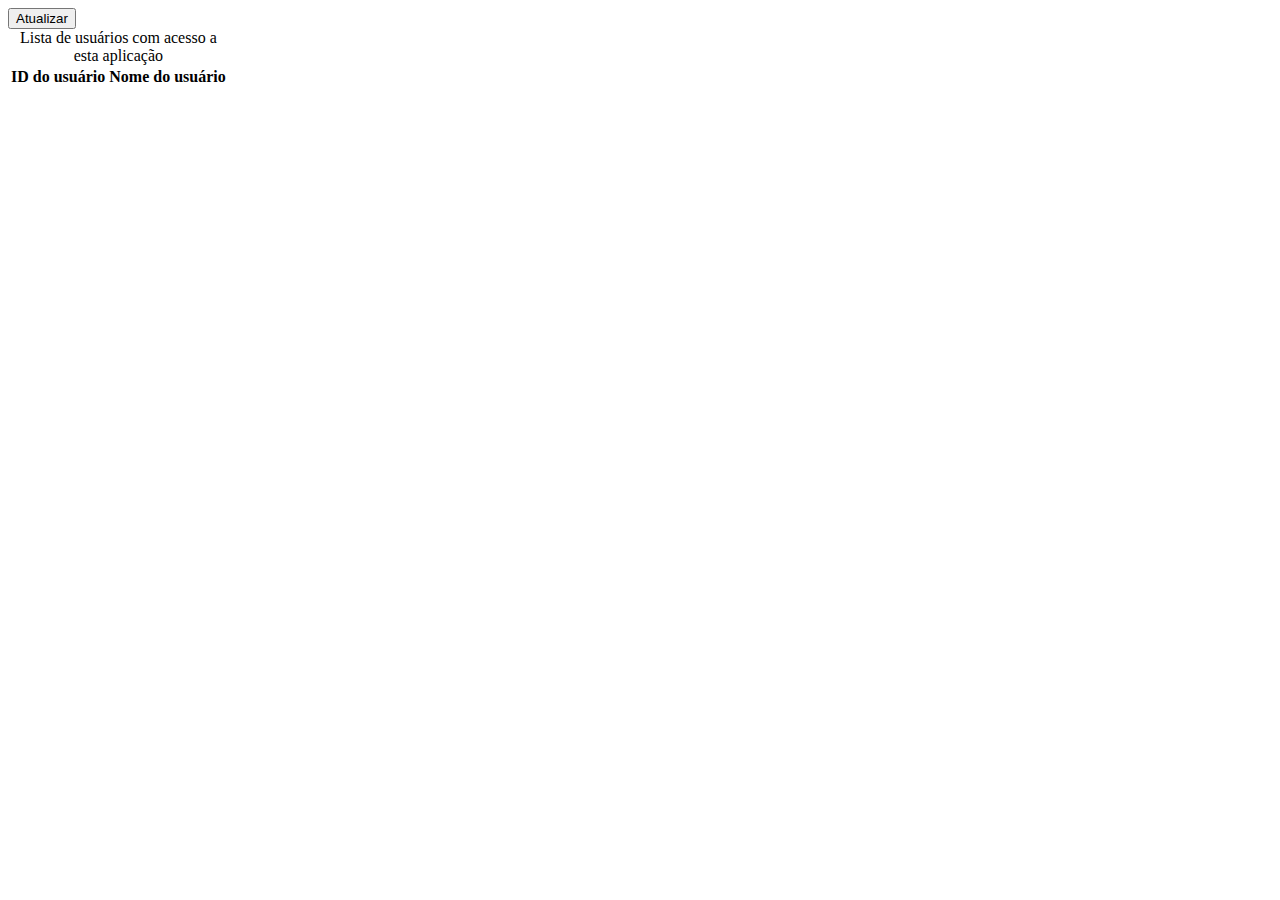
==== front-end/html/AccountsManagment.html @ 04813c25 "Front-End Secundary dashboards & Accounts Managment screen implemented" ====
<!DOCTYPE html>
<html lang="pt-br">
<head>
    <meta charset="UTF-8">
    <meta http-equiv="X-UA-Compatible" content="IE=edge">
    <meta name="viewport" content="width=device-width, initial-scale=1.0">
    <title>Gerenciamento de Contas</title>
    <link href = "/styles/stylesAccounts.css" rel = "stylesheet">
</head>
<body>
    <div id = "Panel">
        <button id = "refresh" onclick = refreshTable()>Atualizar</button>
        <table>
            <caption>Lista de usuários com acesso a esta aplicação</caption>
            <thead>
                <tr>
                    <th>ID do usuário</th>
                    <th>Nome do usuário</th>
                </tr>
            </thead>
            <tbody id = "tbody">
            </tbody>
        </table>
    </div>
    <script>
        async function getUsers(){
            try{
            const response = await fetch(`http://localhost:5000/users`,{
                method: "GET",
                headers: header
            })
            const usuarios = await response.json()
                ArrayUsers = usuarios.usuarios
                for (users of ArrayUsers){
                    document.getElementById("tbody").innerHTML += `<tr><td>${users[0]}</td> <td>${users[1]}</td> </tr>`
                }
            }
            catch(error){
                console.error(error)
            }
        }

        const header = new Headers()
        header.append("id","4iew9moc9v")
        getUsers()
        

        async function refreshTable(){
            document.getElementById("tbody").innerHTML = ""
            getUsers()
        }

    </script>
</body>
</html>
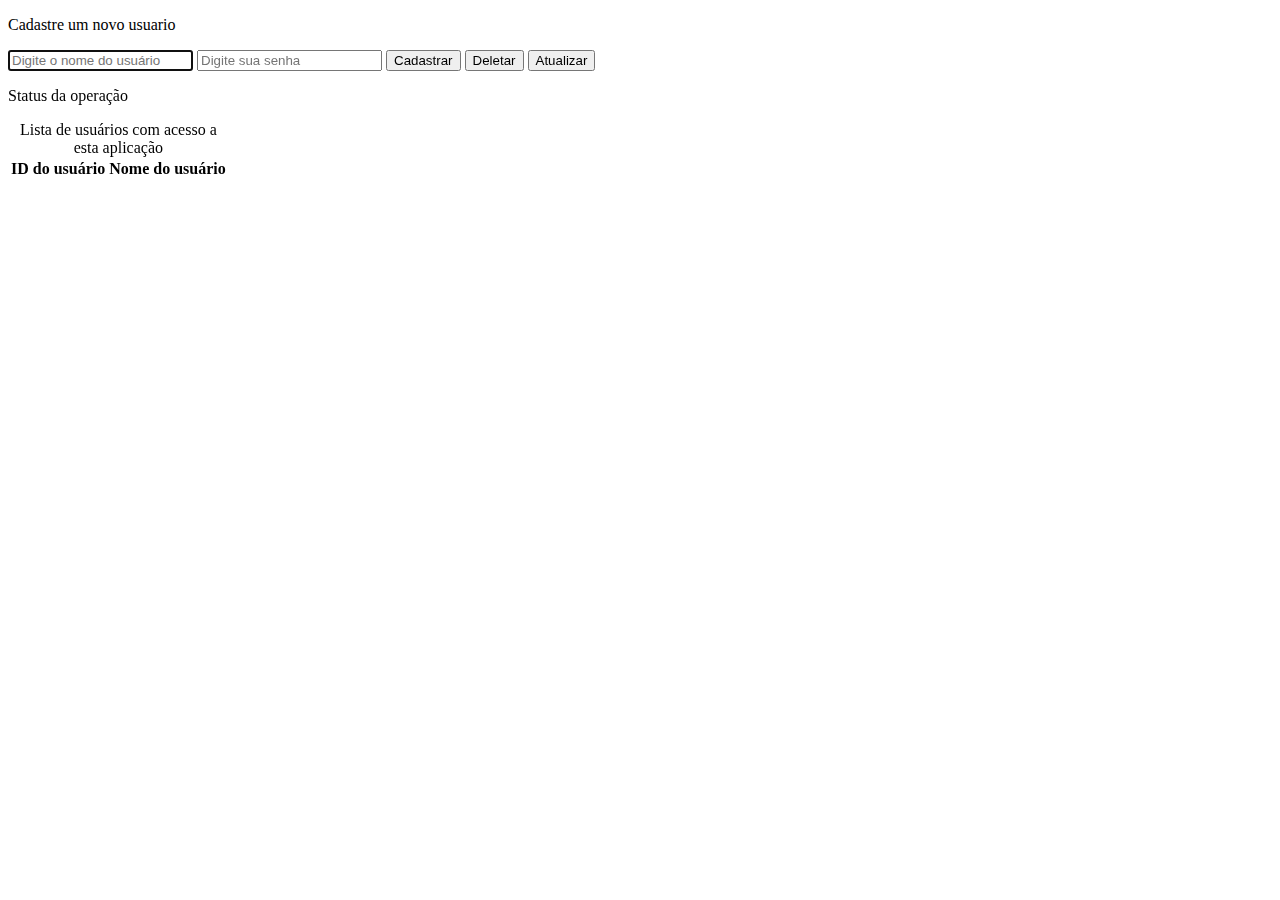
==== commit 26154844: "Front-End Implementations" ====
--- a/front-end/html/AccountsManagment.html
+++ b/front-end/html/AccountsManagment.html
@@ -6,10 +6,18 @@
     <meta name="viewport" content="width=device-width, initial-scale=1.0">
     <title>Gerenciamento de Contas</title>
     <link href = "/styles/stylesAccounts.css" rel = "stylesheet">
+    <style>
+    </style>
 </head>
 <body>
     <div id = "Panel">
-        <button id = "refresh" onclick = refreshTable()>Atualizar</button>
+        <p id = "CadastroLabel">Cadastre um novo usuario</p>
+        <input id = "user" type = "text" placeholder="Digite o nome do usuário" autofocus></input>
+        <input id = "password" type = "password" placeholder="Digite sua senha"></input>
+        <button id = "CadastroButton" onclick= "insertUser()">Cadastrar</button>
+        <button id = "delete" onclick="Delete()">Deletar</button>
+        <button id = "refresh" onclick = "refreshTable()">Atualizar</button>
+        <p id = "error">Status da operação</p>
         <table>
             <caption>Lista de usuários com acesso a esta aplicação</caption>
             <thead>
@@ -23,6 +31,13 @@
         </table>
     </div>
     <script>
+        const header = new Headers()
+        header.append("id","4iew9moc9v")
+        count = 0
+        UserID = null
+        countSelect = 0
+        LastIdButton = null
+
         async function getUsers(){
             try{
             const response = await fetch(`http://localhost:5000/users`,{
@@ -32,7 +47,8 @@
             const usuarios = await response.json()
                 ArrayUsers = usuarios.usuarios
                 for (users of ArrayUsers){
-                    document.getElementById("tbody").innerHTML += `<tr><td>${users[0]}</td> <td>${users[1]}</td> </tr>`
+                    count = count+1
+                    document.getElementById("tbody").innerHTML += `<tr id = "u${count}" onclick = "selectDelete(this)"><td id = "u${count}ID" >${users[0]}</td> <td>${users[1]}</td> </tr>`
                 }
             }
             catch(error){
@@ -40,14 +56,86 @@
             }
         }
 
-        const header = new Headers()
-        header.append("id","4iew9moc9v")
         getUsers()
-        
 
-        async function refreshTable(){
+        function refreshTable(){
             document.getElementById("tbody").innerHTML = ""
+            LastIdButton = null
+            UserID = null
+            countSelect = 0
             getUsers()
+        }
+
+        async function insertUser(){
+            user = document.getElementById("user").value
+            password = document.getElementById("password").value
+
+            count = count+1
+
+            try{
+                const response = await fetch('http://localhost:5000/user/create',{
+                method:"POST",
+                headers: header,
+                body:JSON.stringify({
+                    user: user,
+                    password: password
+                })
+            })
+                const login = await response.json()
+                if (login.id != undefined && login.user != undefined){
+                    document.getElementById("tbody").innerHTML += `<tr id = "u${count}" onclick = "selectDelete(this)"><td id = "u${count}ID" >${login.id}</td> <td>${login.user}</td> </tr>`
+                    document.getElementById("error").innerHTML = "O usuário foi cadastrado com sucesso!"
+                    document.getElementsByTagName("style")[0].innerHTML += "#error{color: green}"
+                }
+                else{
+                    document.getElementById("error").innerHTML = "Error: "+ login.error
+                    document.getElementsByTagName("style")[0].innerHTML += "#error{color: red}"
+                }
+            }
+            catch(error){
+                console.log('Erro na autenticação da conta')
+            }
+        }
+
+        function selectDelete(idButton){
+            document.getElementById("error").innerHTML = "Status da operação"
+            document.getElementsByTagName("style")[0].innerHTML = ""
+            countSelect = countSelect+1
+            if (countSelect <= 1){
+                VarIdButton = idButton.id
+                UserIDPosition = VarIdButton+"ID"
+                UserID = document.getElementById(UserIDPosition).innerHTML
+                document.getElementsByTagName("style")[0].innerHTML += `table #${VarIdButton}{background-color: rgba(0, 0, 0, 0.815);}`
+            }
+            else if(countSelect > 1){
+                document.getElementsByTagName("style")[0].innerHTML = ""
+                LastIdButton = null
+                UserID = null
+                countSelect = 0
+            }
+        }
+
+        async function Delete(){
+            document.getElementById("error").innerHTML = ""
+            countSelect = 0
+            document.getElementsByTagName("style")[0].innerHTML = ''
+            const response = await fetch('http://localhost:5000/user/delete',{
+                method:"DELETE",
+                headers: header,
+                body:JSON.stringify({
+                    user_id: UserID
+                })
+            })
+                const deleteRes = await response.json()
+                
+                if(deleteRes.sucess != undefined){
+                    document.getElementById("error").innerHTML = deleteRes.sucess
+                    document.getElementsByTagName("style")[0].innerHTML += "#error{color: green}"
+                }
+                else{
+                    document.getElementById("error").innerHTML = "Error: "+ deleteRes.error
+                    document.getElementsByTagName("style")[0].innerHTML += "#error{color: red}"
+                }
         }
 
     </script>
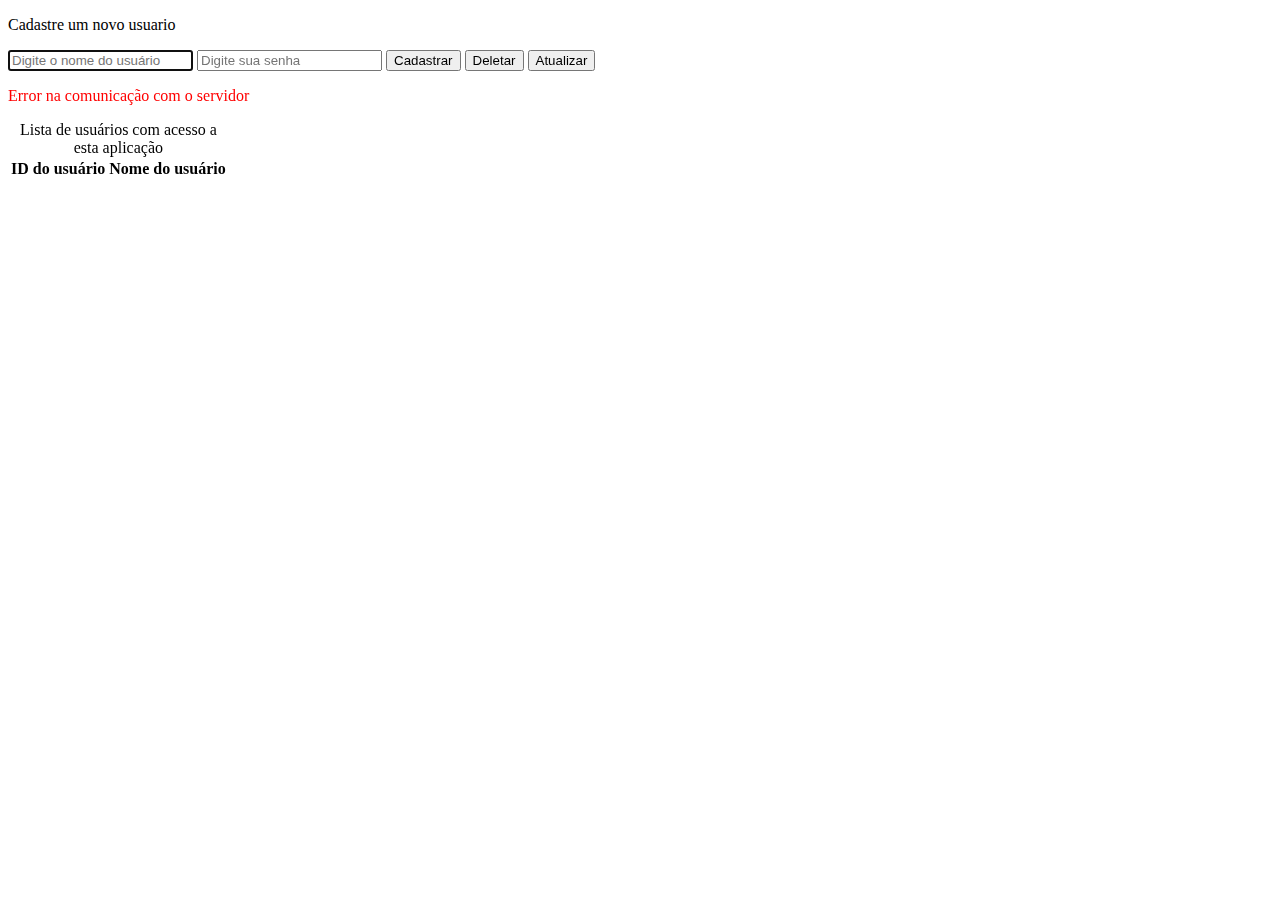
==== commit f5518019: "Account Management Bugs Fix" ====
--- a/front-end/html/AccountsManagment.html
+++ b/front-end/html/AccountsManagment.html
@@ -52,7 +52,8 @@
                 }
             }
             catch(error){
-                console.error(error)
+                document.getElementById("error").innerHTML = "Error na comunicação com o servidor"
+                document.getElementsByTagName("style")[0].innerHTML += "#error{color: red}"
             }
         }
 
@@ -93,7 +94,7 @@
                 }
             }
             catch(error){
-                console.log('Erro na autenticação da conta')
+                console.error(error)
             }
         }
 
@@ -116,7 +117,6 @@
         }
 
         async function Delete(){
-            document.getElementById("error").innerHTML = ""
             countSelect = 0
             document.getElementsByTagName("style")[0].innerHTML = ''
             const response = await fetch('http://localhost:5000/user/delete',{
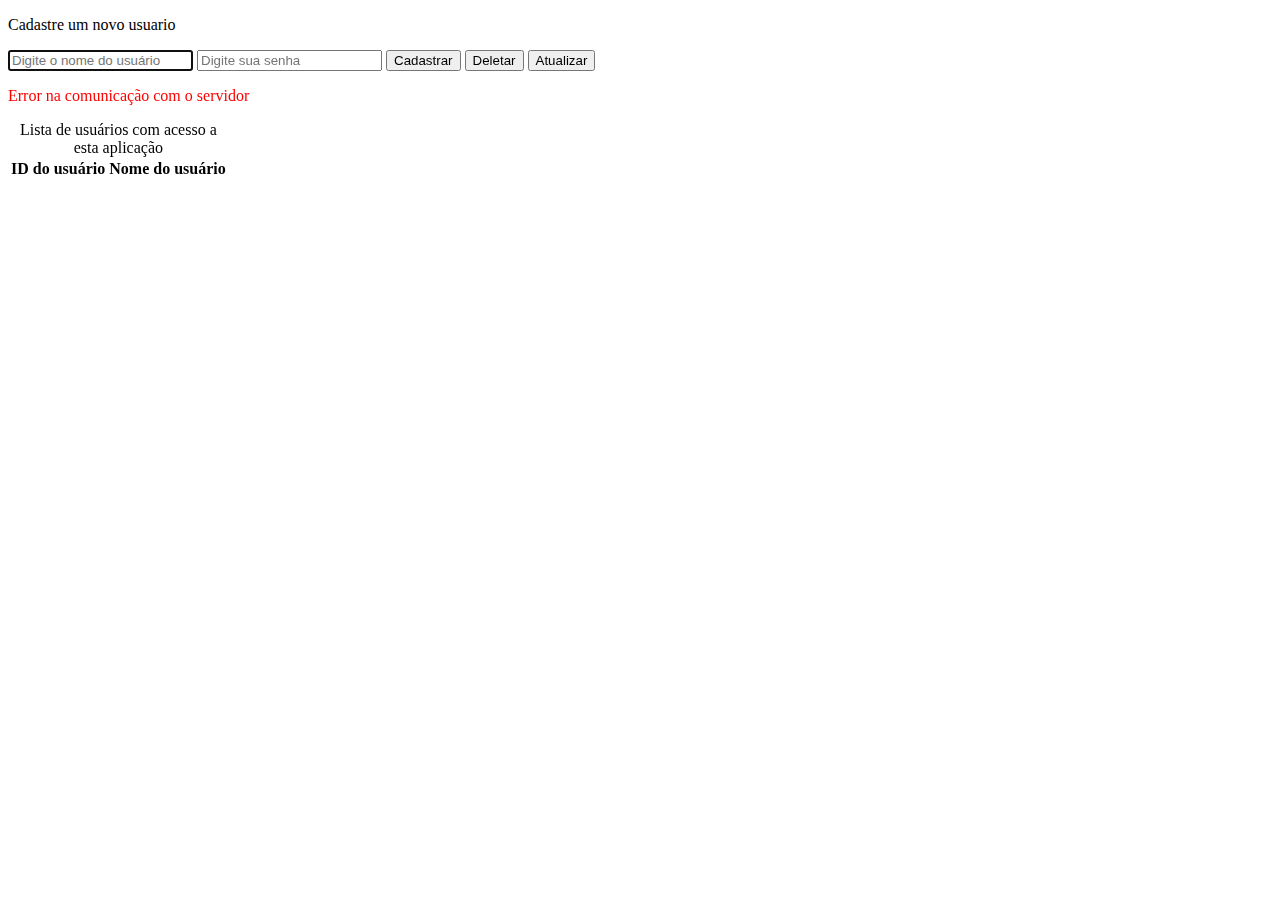
==== commit 94fb4930: "Id Token implementation" ====
--- a/front-end/html/AccountsManagment.html
+++ b/front-end/html/AccountsManagment.html
@@ -31,8 +31,9 @@
         </table>
     </div>
     <script>
+        idAuth = localStorage.getItem("id");
         const header = new Headers()
-        header.append("id","4iew9moc9v")
+        header.append("id",idAuth)
         count = 0
         UserID = null
         countSelect = 0
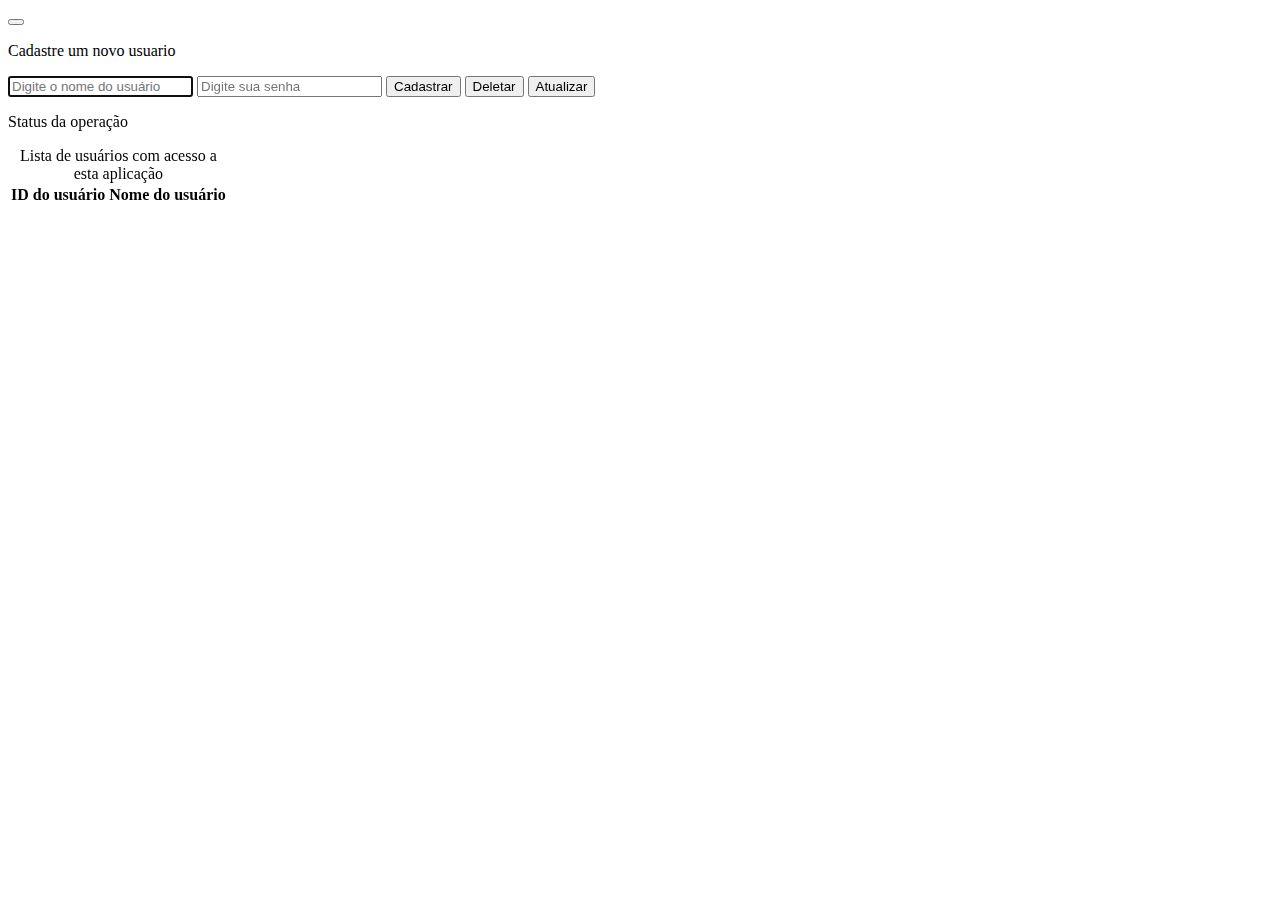
==== commit 160173dc: "Front-End Restructuring" ====
--- a/front-end/html/AccountsManagment.html
+++ b/front-end/html/AccountsManagment.html
@@ -10,6 +10,7 @@
     </style>
 </head>
 <body>
+    <button id = "Back" onclick = "back()"></button>
     <div id = "Panel">
         <p id = "CadastroLabel">Cadastre um novo usuario</p>
         <input id = "user" type = "text" placeholder="Digite o nome do usuário" autofocus></input>
@@ -30,115 +31,6 @@
             </tbody>
         </table>
     </div>
-    <script>
-        idAuth = localStorage.getItem("id");
-        const header = new Headers()
-        header.append("id",idAuth)
-        count = 0
-        UserID = null
-        countSelect = 0
-        LastIdButton = null
-
-        async function getUsers(){
-            try{
-            const response = await fetch(`http://localhost:5000/users`,{
-                method: "GET",
-                headers: header
-            })
-            const usuarios = await response.json()
-                ArrayUsers = usuarios.usuarios
-                for (users of ArrayUsers){
-                    count = count+1
-                    document.getElementById("tbody").innerHTML += `<tr id = "u${count}" onclick = "selectDelete(this)"><td id = "u${count}ID" >${users[0]}</td> <td>${users[1]}</td> </tr>`
-                }
-            }
-            catch(error){
-                document.getElementById("error").innerHTML = "Error na comunicação com o servidor"
-                document.getElementsByTagName("style")[0].innerHTML += "#error{color: red}"
-            }
-        }
-
-        getUsers()
-
-        function refreshTable(){
-            document.getElementById("tbody").innerHTML = ""
-            LastIdButton = null
-            UserID = null
-            countSelect = 0
-            getUsers()
-        }
-
-        async function insertUser(){
-            user = document.getElementById("user").value
-            password = document.getElementById("password").value
-
-            count = count+1
-
-            try{
-                const response = await fetch('http://localhost:5000/user/create',{
-                method:"POST",
-                headers: header,
-                body:JSON.stringify({
-                    user: user,
-                    password: password
-                })
-            })
-                const login = await response.json()
-                if (login.id != undefined && login.user != undefined){
-                    document.getElementById("tbody").innerHTML += `<tr id = "u${count}" onclick = "selectDelete(this)"><td id = "u${count}ID" >${login.id}</td> <td>${login.user}</td> </tr>`
-                    document.getElementById("error").innerHTML = "O usuário foi cadastrado com sucesso!"
-                    document.getElementsByTagName("style")[0].innerHTML += "#error{color: green}"
-                }
-                else{
-                    document.getElementById("error").innerHTML = "Error: "+ login.error
-                    document.getElementsByTagName("style")[0].innerHTML += "#error{color: red}"
-                }
-            }
-            catch(error){
-                console.error(error)
-            }
-        }
-
-        function selectDelete(idButton){
-            document.getElementById("error").innerHTML = "Status da operação"
-            document.getElementsByTagName("style")[0].innerHTML = ""
-            countSelect = countSelect+1
-            if (countSelect <= 1){
-                VarIdButton = idButton.id
-                UserIDPosition = VarIdButton+"ID"
-                UserID = document.getElementById(UserIDPosition).innerHTML
-                document.getElementsByTagName("style")[0].innerHTML += `table #${VarIdButton}{background-color: rgba(0, 0, 0, 0.815);}`
-            }
-            else if(countSelect > 1){
-                document.getElementsByTagName("style")[0].innerHTML = ""
-                LastIdButton = null
-                UserID = null
-                countSelect = 0
-            }
-        }
-
-        async function Delete(){
-            countSelect = 0
-            document.getElementsByTagName("style")[0].innerHTML = ''
-            const response = await fetch('http://localhost:5000/user/delete',{
-                method:"DELETE",
-                headers: header,
-                body:JSON.stringify({
-                    user_id: UserID
-                })
-            })
-                const deleteRes = await response.json()
-                
-                if(deleteRes.sucess != undefined){
-                    document.getElementById("error").innerHTML = deleteRes.sucess
-                    document.getElementsByTagName("style")[0].innerHTML += "#error{color: green}"
-                }
-                else{
-                    document.getElementById("error").innerHTML = "Error: "+ deleteRes.error
-                    document.getElementsByTagName("style")[0].innerHTML += "#error{color: red}"
-                }
-        }
-
-    </script>
+    <script src = "/src/AccountsManagment.js"></script>
 </body>
 </html>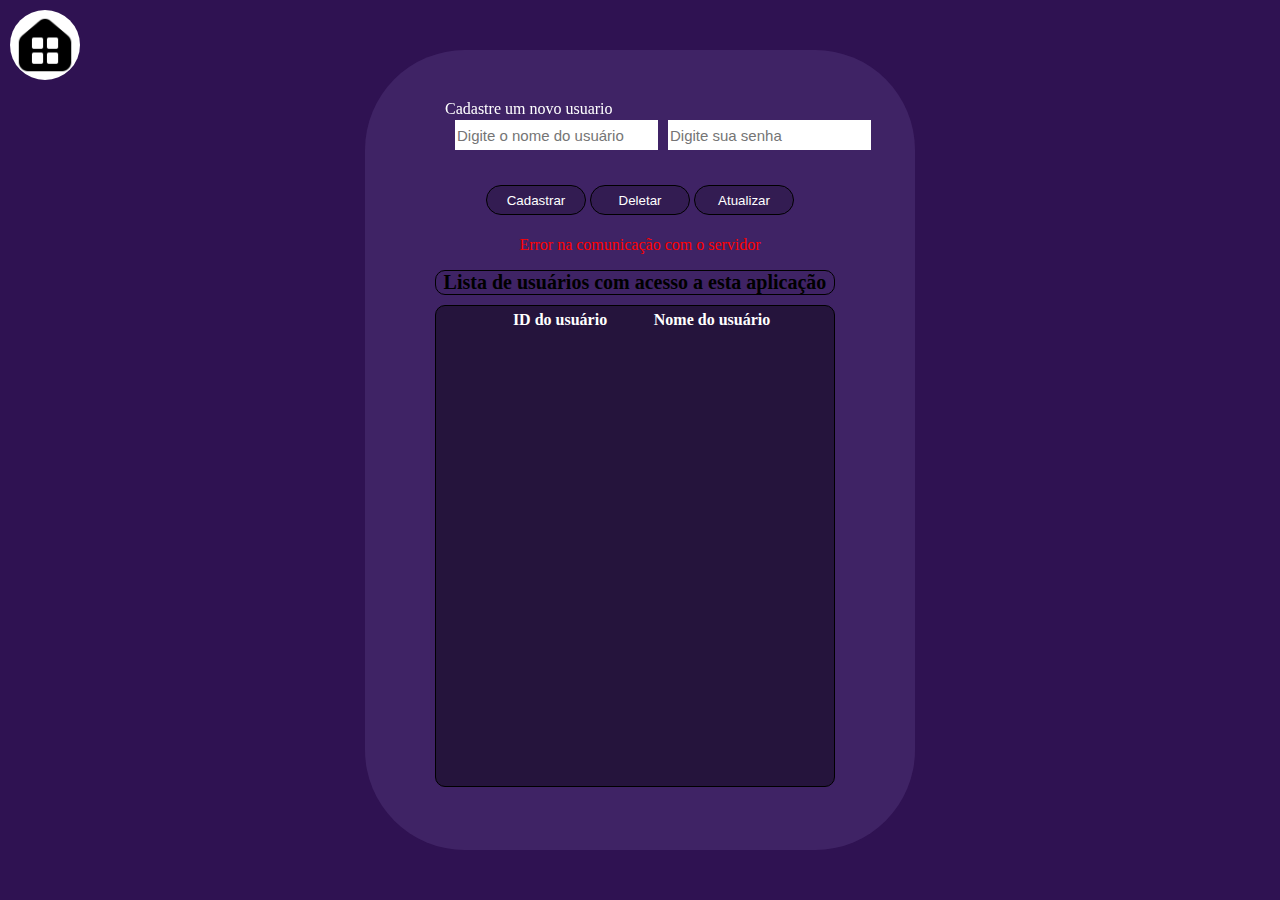
==== commit 817ef250: "Dir fix" ====
--- a/front-end/html/AccountsManagment.html
+++ b/front-end/html/AccountsManagment.html
@@ -5,7 +5,7 @@
     <meta http-equiv="X-UA-Compatible" content="IE=edge">
     <meta name="viewport" content="width=device-width, initial-scale=1.0">
     <title>Gerenciamento de Contas</title>
-    <link href = "/styles/stylesAccounts.css" rel = "stylesheet">
+    <link href = "../styles/stylesAccounts.css" rel = "stylesheet">
     <style>
     </style>
 </head>
@@ -31,6 +31,6 @@
             </tbody>
         </table>
     </div>
-    <script src = "/src/AccountsManagment.js"></script>
+    <script src = "../src/AccountsManagment.js"></script>
 </body>
 </html>--- a/front-end/styles/stylesAccounts.css
+++ b/front-end/styles/stylesAccounts.css
@@ -0,0 +1,142 @@
+*{
+    box-sizing: border-box;
+}
+body{
+    display: flex;
+    align-items: center;
+    justify-content: center;
+    margin: 0;
+    min-height: 100vh;
+    background-color: #2F1252;
+}
+
+#Back{
+    position: fixed;
+    background: url('../images/botao-home.png');
+    background-size: 60px;
+    background-repeat: no-repeat;
+    background-color: rgb(255, 255, 255);
+    background-position: center;
+    color: white;
+    height: 70px;
+    width: 70px;
+    top: 10px;
+    left: 10px;
+    border: 0px;
+    border-radius: 100%;
+}
+
+#Back:hover{
+    background-color: rgba(255, 255, 255, 0.418);
+}
+
+
+#Panel{
+    position: relative;
+    color: white;
+    padding: 50px;
+    height: 800px;
+    width: 550px;
+    text-align: center;
+    background-color: rgba(82, 54, 122, 0.473);
+    border-radius: 100px;
+}
+
+#UserLabel{
+    margin: 0px;
+    padding: 0px;
+    float: left;
+    position: relative;
+    top: -40px;
+
+}
+
+#CadastroLabel{
+    margin: 0px;
+    padding: 0px;
+    position: fixed;
+    margin-left: 30px;
+}
+
+#user, #password{
+    position: relative;
+    top: 20px;
+    float: left;
+    left: 30px;
+    height: 30px;
+    border: 0px;
+    margin-left: 10px;
+    margin-bottom: 10px;
+    outline: 0px;
+    font-size: 15px;
+}
+
+#refresh, #CadastroButton, #delete{
+    position: relative;
+    top: 45px;
+    height: 30px;
+    width: 100px;
+    border-radius: 100px;
+    background-color: rgba(0, 0, 0, 0.185);
+    color: white;
+    border: 1px solid black;
+}
+
+#error{
+    position: relative;
+    top: 50px;
+}
+
+#refresh:hover, #CadastroButton:hover, #delete:hover{
+    background-color: rgba(0, 0, 0, 0.507);
+}
+
+table caption{
+    margin-top: 50px;
+    margin-bottom: 10px;
+    border-radius: 10px;
+    border: 1px solid black;
+    font-size: 20px;
+    font-weight: bold;
+    color: rgb(0, 0, 0);
+}
+table{
+    position: relative;
+    width: 400px;
+    background-color: rgba(0, 0, 0, 0.404);
+    border-radius: 10px;
+    left: 20px;
+    border: 1px solid black;
+}
+
+table tbody tr td{
+    display: inline-block;
+    left: 45px;
+    width: 140px;
+    
+}
+
+table thead tr th{
+   position: relative;
+   left: 45px;
+   width: 150px;
+}
+
+table tbody{
+    display: block;
+    height: 450px;
+    overflow-y: auto;
+}
+
+
+table tr{
+    display: block;
+}
+
+table tr:hover{
+    background-color: rgba(0, 0, 0, 0.356);
+}
+table tr:active{
+    background-color: rgba(0, 0, 0, 0.644);
+}
+
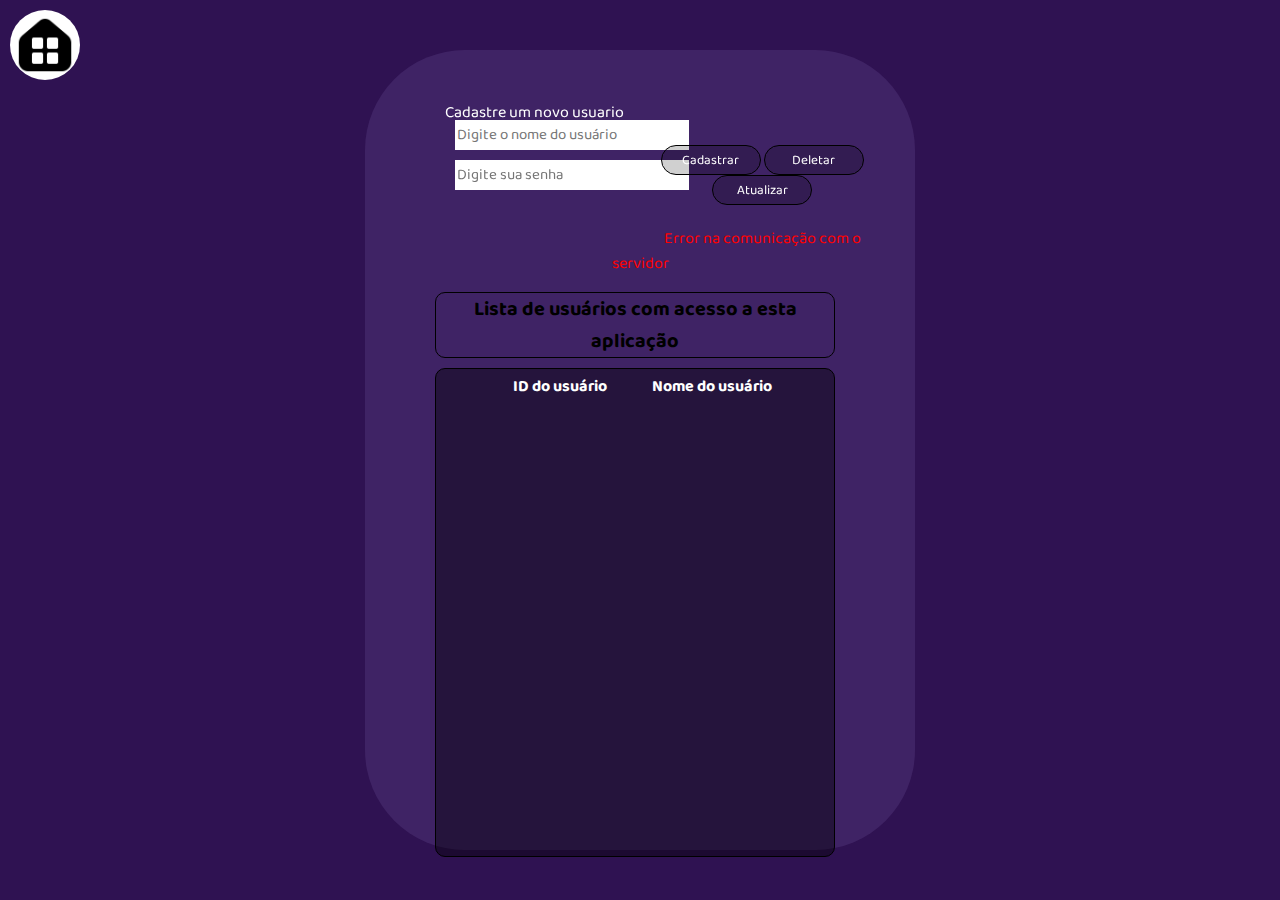
==== commit 6614c2b3: "Font Added" ====
--- a/front-end/html/AccountsManagment.html
+++ b/front-end/html/AccountsManagment.html
@@ -6,6 +6,7 @@
     <meta name="viewport" content="width=device-width, initial-scale=1.0">
     <title>Gerenciamento de Contas</title>
     <link href = "../styles/stylesAccounts.css" rel = "stylesheet">
+    <link href="https://fonts.googleapis.com/css2?family=Baloo+2&family=Balsamiq+Sans&display=swap" rel="stylesheet">
     <style>
     </style>
 </head>
--- a/front-end/styles/stylesAccounts.css
+++ b/front-end/styles/stylesAccounts.css
@@ -1,5 +1,6 @@
 *{
     box-sizing: border-box;
+    font-family: 'Baloo 2', cursive;
 }
 body{
     display: flex;
